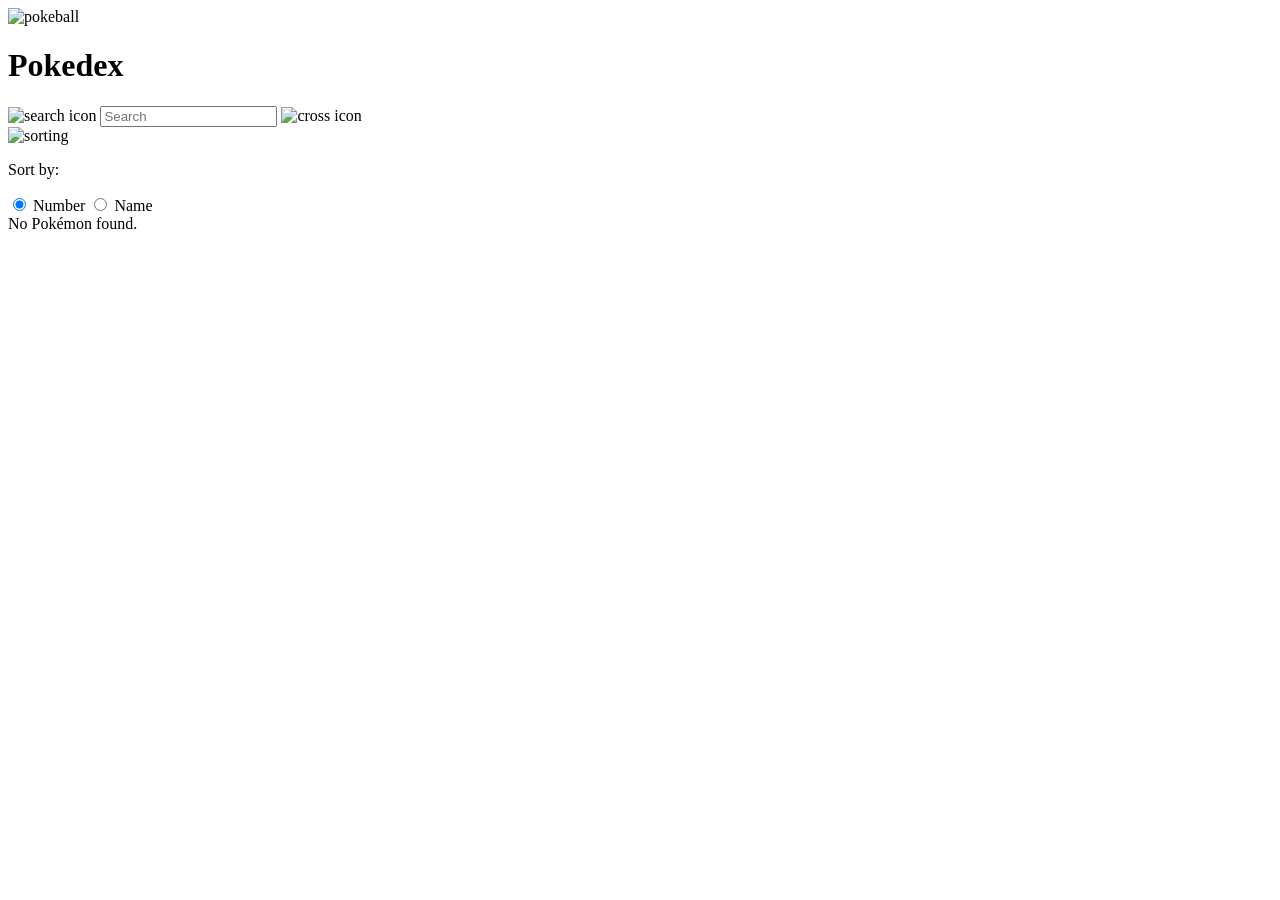
==== index.html @ 5111d2be "html and index changes" ====
<!DOCTYPE html>
<html lang="en">

<head>
    <meta charset="UTF-8" />

    <meta
        name="viewport"
        content="width=device-width, initial-scale=1.0"
    />

    <title>Pokedex</title>

    <!-- CSS -->
    <link rel="stylesheet" href="style.css" />

    <!-- JavaScript -->
    <script src="./pokemon.js" defer></script>
</head>

<body>

    <main class="main">

        <!-- HEADER -->
        <header class="header-home">

            <div class="container">

                <!-- LOGO -->
                <div class="logo-wrapper">

                    <img
                        src="./assets/pokeball.svg"
                        alt="pokeball"
                    />

                    <h1>Pokedex</h1>

                </div>

                <!-- SEARCH -->
                <div class="search-wrapper">

                    <div class="search-wrap">

                        <img
                            src="./assets/search.svg"
                            alt="search icon"
                            class="search-icon"
                        />

                        <input
                            type="text"
                            class="search-input body3-fonts"
                            placeholder="Search"
                            id="search-input"
                        />

                        <img
                            src="./assets/cross.svg"
                            alt="cross icon"
                            class="search-close-icon"
                            id="search-close-icon"
                        />

                    </div>

                    <!-- SORT -->
                    <div class="sort-wrapper">

                        <div class="sort-wrap">

                            <img
                                src="./assets/sorting.svg"
                                alt="sorting"
                                class="sort-icon"
                                id="sort-icon"
                            />

                        </div>

                        <div class="filter-wrapper">

                            <p class="body2-fonts">
                                Sort by:
                            </p>

                            <div class="filter-wrap">

                                <div>

                                    <!-- NUMBER -->
                                    <input
                                        type="radio"
                                        id="number"
                                        name="filters"
                                        value="number"
                                        checked
                                    />

                                    <label
                                        for="number"
                                        class="body3-fonts"
                                    >
                                        Number
                                    </label>

                                    <!-- NAME -->
                                    <input
                                        type="radio"
                                        id="name"
                                        name="filters"
                                        value="name"
                                    />

                                    <label
                                        for="name"
                                        class="body3-fonts"
                                    >
                                        Name
                                    </label>

                                </div>

                            </div>

                        </div>

                    </div>

                </div>

            </div>

        </header>

        <!-- POKEMON LIST -->
        <section class="pokemon-list">

            <div class="container">

                <div class="list-wrapper"></div>

            </div>

        </section>

        <!-- NOT FOUND -->
        <div id="not-found-message">
            No Pokémon found.
        </div>

    </main>

</body>

</html>
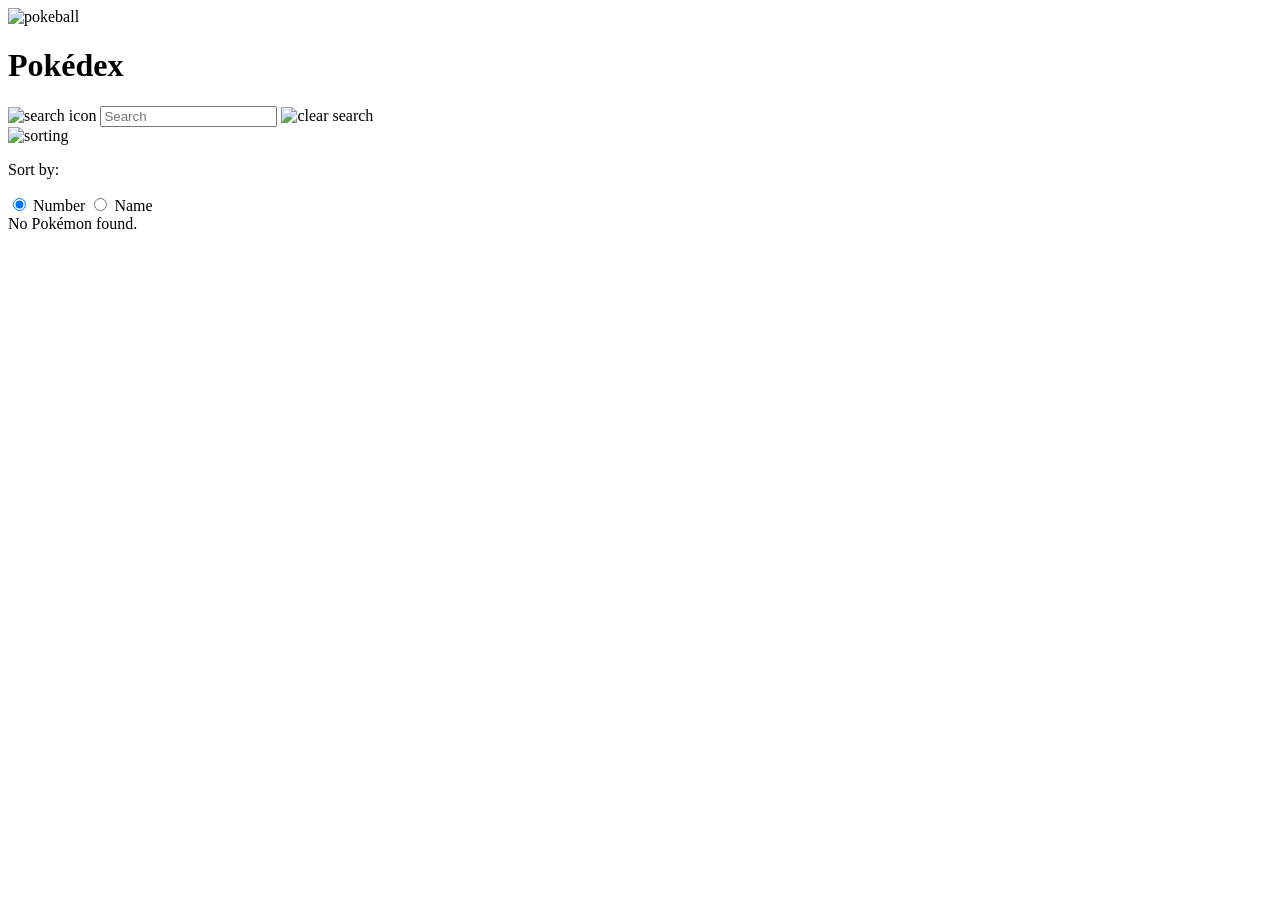
==== commit d8270498: "fixed all codes and added assets" ====
--- a/index.html
+++ b/index.html
@@ -2,157 +2,88 @@
 <html lang="en">
 
 <head>
-    <meta charset="UTF-8" />
-
-    <meta
-        name="viewport"
-        content="width=device-width, initial-scale=1.0"
-    />
-
-    <title>Pokedex</title>
-
-    <!-- CSS -->
-    <link rel="stylesheet" href="style.css" />
-
-    <!-- JavaScript -->
-    <script src="./pokemon.js" defer></script>
+  <meta charset="UTF-8" />
+  <meta name="viewport" content="width=device-width, initial-scale=1.0" />
+  <meta name="description" content="Browse all 151 original Pokémon" />
+  <link rel="icon" href="./assets/pokeball.svg" type="image/svg+xml" />
+  <title>Pokédex</title>
+  <link rel="stylesheet" href="style.css" />
+  <script src="./pokemon.js" defer></script>
 </head>
 
 <body>
+  <main class="main">
 
-    <main class="main">
+    <!-- HEADER -->
+    <header class="header-home">
+      <div class="container">
 
-        <!-- HEADER -->
-        <header class="header-home">
+        <!-- LOGO -->
+        <div class="logo-wrapper">
+          <img src="./assets/pokeball.svg" alt="pokeball" />
+          <h1>Pokédex</h1>
+        </div>
 
-            <div class="container">
+        <!-- SEARCH -->
+        <div class="search-wrapper">
+          <div class="search-wrap">
+            <img src="./assets/search.svg" alt="search icon" class="search-icon" />
+            <input
+              type="text"
+              class="search-input body3-fonts"
+              placeholder="Search"
+              id="search-input"
+            />
+            <img
+              src="./assets/cross.svg"
+              alt="clear search"
+              class="search-close-icon"
+              id="search-close-icon"
+            />
+          </div>
 
-                <!-- LOGO -->
-                <div class="logo-wrapper">
-
-                    <img
-                        src="./assets/pokeball.svg"
-                        alt="pokeball"
-                    />
-
-                    <h1>Pokedex</h1>
-
-                </div>
-
-                <!-- SEARCH -->
-                <div class="search-wrapper">
-
-                    <div class="search-wrap">
-
-                        <img
-                            src="./assets/search.svg"
-                            alt="search icon"
-                            class="search-icon"
-                        />
-
-                        <input
-                            type="text"
-                            class="search-input body3-fonts"
-                            placeholder="Search"
-                            id="search-input"
-                        />
-
-                        <img
-                            src="./assets/cross.svg"
-                            alt="cross icon"
-                            class="search-close-icon"
-                            id="search-close-icon"
-                        />
-
-                    </div>
-
-                    <!-- SORT -->
-                    <div class="sort-wrapper">
-
-                        <div class="sort-wrap">
-
-                            <img
-                                src="./assets/sorting.svg"
-                                alt="sorting"
-                                class="sort-icon"
-                                id="sort-icon"
-                            />
-
-                        </div>
-
-                        <div class="filter-wrapper">
-
-                            <p class="body2-fonts">
-                                Sort by:
-                            </p>
-
-                            <div class="filter-wrap">
-
-                                <div>
-
-                                    <!-- NUMBER -->
-                                    <input
-                                        type="radio"
-                                        id="number"
-                                        name="filters"
-                                        value="number"
-                                        checked
-                                    />
-
-                                    <label
-                                        for="number"
-                                        class="body3-fonts"
-                                    >
-                                        Number
-                                    </label>
-
-                                    <!-- NAME -->
-                                    <input
-                                        type="radio"
-                                        id="name"
-                                        name="filters"
-                                        value="name"
-                                    />
-
-                                    <label
-                                        for="name"
-                                        class="body3-fonts"
-                                    >
-                                        Name
-                                    </label>
-
-                                </div>
-
-                            </div>
-
-                        </div>
-
-                    </div>
-
-                </div>
-
+          <!-- SORT -->
+          <div class="sort-wrapper">
+            <div class="sort-wrap">
+              <img
+                src="./assets/sorting.svg"
+                alt="sorting"
+                class="sort-icon"
+                id="sort-icon"
+              />
             </div>
 
-        </header>
+            <div class="filter-wrapper">
+              <p class="body2-fonts">Sort by:</p>
+              <div class="filter-wrap">
+                <div>
+                  <input type="radio" id="number" name="filters" value="number" checked />
+                  <label for="number" class="body3-fonts">Number</label>
 
-        <!-- POKEMON LIST -->
-        <section class="pokemon-list">
-
-            <div class="container">
-
-                <div class="list-wrapper"></div>
-
+                  <input type="radio" id="name" name="filters" value="name" />
+                  <label for="name" class="body3-fonts">Name</label>
+                </div>
+              </div>
             </div>
-
-        </section>
-
-        <!-- NOT FOUND -->
-        <div id="not-found-message">
-            No Pokémon found.
+          </div>
         </div>
 
-    </main>
+      </div>
+    </header>
 
+    <!-- POKEMON LIST -->
+    <section class="pokemon-list">
+      <div class="container">
+        <div class="list-wrapper"></div>
+      </div>
+    </section>
+
+    <!-- NOT FOUND -->
+    <div id="not-found-message">
+      No Pokémon found.
+    </div>
+
+  </main>
 </body>
 
 </html>
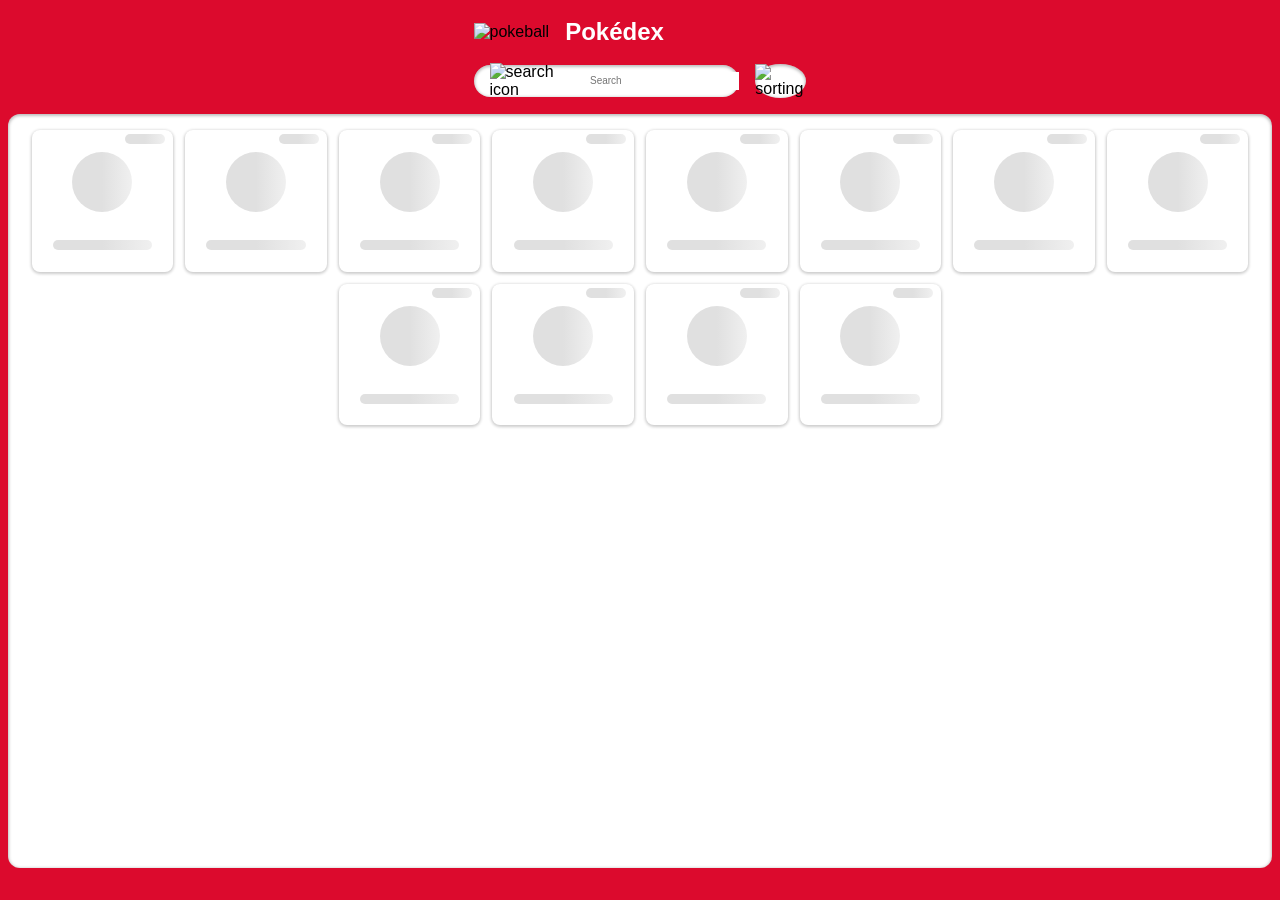
==== commit 0a9cb3c7: "last commit" ====
--- a/index.html
+++ b/index.html
@@ -1,6 +1,5 @@
 <!DOCTYPE html>
 <html lang="en">
-
 <head>
   <meta charset="UTF-8" />
   <meta name="viewport" content="width=device-width, initial-scale=1.0" />
@@ -9,22 +8,19 @@
   <title>Pokédex</title>
   <link rel="stylesheet" href="style.css" />
   <script src="./pokemon.js" defer></script>
+  <script src="./search.js" defer></script>
 </head>
-
 <body>
   <main class="main">
 
-    <!-- HEADER -->
     <header class="header-home">
       <div class="container">
 
-        <!-- LOGO -->
         <div class="logo-wrapper">
           <img src="./assets/pokeball.svg" alt="pokeball" />
           <h1>Pokédex</h1>
         </div>
 
-        <!-- SEARCH -->
         <div class="search-wrapper">
           <div class="search-wrap">
             <img src="./assets/search.svg" alt="search icon" class="search-icon" />
@@ -42,7 +38,6 @@
             />
           </div>
 
-          <!-- SORT -->
           <div class="sort-wrapper">
             <div class="sort-wrap">
               <img
@@ -59,7 +54,8 @@
                 <div>
                   <input type="radio" id="number" name="filters" value="number" checked />
                   <label for="number" class="body3-fonts">Number</label>
-
+                </div>
+                <div>
                   <input type="radio" id="name" name="filters" value="name" />
                   <label for="name" class="body3-fonts">Name</label>
                 </div>
@@ -71,19 +67,16 @@
       </div>
     </header>
 
-    <!-- POKEMON LIST -->
     <section class="pokemon-list">
       <div class="container">
         <div class="list-wrapper"></div>
       </div>
     </section>
 
-    <!-- NOT FOUND -->
     <div id="not-found-message">
       No Pokémon found.
     </div>
 
   </main>
 </body>
-
 </html>
--- a/style.css
+++ b/style.css
@@ -0,0 +1,648 @@
+:root {
+  --identity-primary: #dc0a2d;
+
+  --grayscale-dark: #212121;
+  --grayscale-medium: #666666;
+  --grayscale-light: #e0e0e0;
+  --grayscale-background: #efefef;
+  --grayscale-white: #ffffff;
+
+  --headline-font-size: 24px;
+  --body1-font-size: 14px;
+  --body2-font-size: 12px;
+  --body3-font-size: 10px;
+  --subtitle1-font-size: 14px;
+  --subtitle2-font-size: 12px;
+  --subtitle3-font-size: 10px;
+  --caption-font-size: 8px;
+
+  --headline-line-height: 32px;
+  --common-line-height: 16px;
+  --caption-line-height: 12px;
+
+  --font-weight-regular: 400;
+  --font-weight-bold: 700;
+
+  --drop-shadow: 0px 1px 3px 1px rgba(0, 0, 0, 0.2);
+  --drop-shadow-hover: 0px 3px 12px 3px rgba(0, 0, 0, 0.2);
+  --drop-shadow-inner: 0px 1px 3px 1px rgba(0, 0, 0, 0.25) inset;
+}
+
+/* ── Typography ── */
+
+h2,
+h3,
+h4,
+.body1-fonts,
+.body2-fonts,
+.body3-fonts {
+  line-height: var(--common-line-height);
+}
+
+h1 {
+  font-size: var(--headline-font-size);
+  line-height: var(--headline-line-height);
+}
+
+h2 {
+  font-size: var(--subtitle1-font-size);
+}
+
+h3 {
+  font-size: var(--subtitle2-font-size);
+}
+
+h4 {
+  font-size: var(--subtitle3-font-size);
+}
+
+.body1-fonts {
+  font-size: var(--body1-font-size);
+}
+
+.body2-fonts {
+  font-size: var(--body2-font-size);
+}
+
+.body3-fonts {
+  font-size: var(--body3-font-size);
+}
+
+.caption-fonts {
+  font-size: var(--caption-font-size);
+  line-height: var(--caption-line-height);
+}
+
+/* ── Base ── */
+
+input:focus-visible {
+  outline: 0;
+}
+
+body {
+  margin: 0;
+  height: 100vh;
+  width: 100vw;
+  box-sizing: border-box;
+  font-family: "Poppins", sans-serif;
+}
+
+/* ── Main layout ── */
+
+.main {
+  margin: 0;
+  padding: 0;
+  background-color: var(--identity-primary);
+  height: 100vh;
+  width: 100vw;
+  display: flex;
+  flex-direction: column;
+  align-items: center;
+  gap: 1rem;
+}
+
+.container {
+  width: 100%;
+  margin: 0;
+}
+
+/* ── Header / Logo ── */
+
+.logo-wrapper {
+  display: flex;
+  align-items: center;
+}
+
+.logo-wrapper > h1 {
+  color: var(--grayscale-white);
+}
+
+.logo-wrapper > img {
+  margin-right: 16px;
+}
+
+/* ── Search ── */
+
+.search-wrapper,
+.search-wrap {
+  display: flex;
+  align-items: center;
+  width: 100%;
+  gap: 16px;
+}
+
+.search-wrap {
+  position: relative;
+  background-color: var(--grayscale-white);
+  border-radius: 16px;
+  box-shadow: var(--drop-shadow-inner);
+  height: 32px;
+  gap: 8px;
+}
+
+.search-icon {
+  margin-left: 16px;
+}
+
+.search-wrap svg path {
+  fill: var(--identity-primary);
+}
+
+.search-wrap > input {
+  width: 60%;
+  border: none;
+}
+
+/* ── Sort ── */
+
+.sort-wrapper {
+  position: relative;
+}
+
+.sort-wrap {
+  background-color: var(--grayscale-white);
+  border-radius: 100%;
+  min-width: 2rem;
+  min-height: 2rem;
+  box-shadow: var(--drop-shadow-inner);
+  display: flex;
+  align-items: center;
+  justify-content: center;
+  position: relative;
+  cursor: pointer;
+}
+
+/* ── Search close icon ── */
+
+.search-close-icon {
+  position: absolute;
+  right: 1rem;
+  display: none;
+  cursor: pointer;
+}
+
+.search-close-icon-visible {
+  display: block;
+}
+
+/* ── Filter dropdown ── */
+
+.filter-wrapper {
+  position: absolute;
+  background: var(--identity-primary);
+  border: 4px solid var(--identity-primary);
+  border-top: 0;
+  border-radius: 12px;
+  padding: 0px 4px 4px 4px;
+  right: 0px;
+  box-shadow: var(--drop-shadow-hover);
+  min-width: 113px;
+  top: 40px;
+  display: none;
+  z-index: 5000;
+}
+
+.filter-wrapper-open {
+  display: block;
+}
+
+.filter-wrapper > .body2-fonts {
+  color: var(--grayscale-white);
+  font-weight: var(--font-weight-bold);
+  padding: 16px 20px;
+}
+
+.filter-wrap {
+  background-color: var(--grayscale-white);
+  box-shadow: var(--drop-shadow-inner);
+  padding: 16px 20px;
+  border-radius: 8px;
+}
+
+.filter-wrap > div {
+  display: flex;
+  align-items: center;
+  gap: 8px;
+  margin-bottom: 16px;
+}
+
+.filter-wrap > div:last-child {
+  margin-bottom: 0px;
+}
+
+.filter-wrap input {
+  accent-color: var(--identity-primary);
+}
+
+/* ── Pokemon list ── */
+
+.pokemon-list {
+  background-color: var(--grayscale-white);
+  box-shadow: var(--drop-shadow-inner);
+  border-radius: 0.75rem;
+  min-height: calc(85.5% - 1rem);
+  width: calc(100% - 1rem);
+  max-height: 100px;
+  overflow-y: auto;
+}
+
+.list-wrapper {
+  margin: 1rem 0;
+  display: flex;
+  align-items: center;
+  justify-content: center;
+  flex-wrap: wrap;
+  gap: 0.75rem;
+}
+
+/* ── List card ── */
+
+.list-item {
+  border-radius: 8px;
+  box-shadow: var(--drop-shadow);
+  background-color: var(--grayscale-white);
+  width: 8.85rem;
+  height: 8.85rem;
+  text-align: center;
+  text-decoration: none;
+  cursor: pointer;
+  overflow: hidden;
+  position: relative;
+  transition: transform 0.2s ease, box-shadow 0.2s ease;
+}
+
+.list-item:hover {
+  transform: translateY(-6px) scale(1.03);
+  box-shadow: 0px 8px 24px rgba(0, 0, 0, 0.18);
+}
+
+.list-item:hover .img-wrap img {
+  transform: scale(1.12) translateY(-4px);
+}
+
+.list-item .img-wrap img {
+  transition: transform 0.3s ease;
+  width: 100%;
+  height: 100%;
+}
+
+.list-item .number-wrap {
+  min-height: 16px;
+  text-align: right;
+  padding: 0 8px;
+  color: var(--grayscale-medium);
+}
+
+.list-item .name-wrap {
+  border-radius: 7px;
+  background-color: var(--grayscale-background);
+  padding: 24px 8px 4px 8px;
+  color: var(--grayscale-dark);
+  margin-top: -18px;
+  transition: background-color 0.3s ease;
+}
+
+.list-item .name-wrap p {
+  text-transform: capitalize;
+}
+
+.list-item .img-wrap {
+  width: 72px;
+  height: 72px;
+  margin: auto;
+}
+
+/* ── Not found ── */
+
+div#not-found-message {
+  display: none;
+  position: absolute;
+  left: 50%;
+  top: 50%;
+  transform: translate(-50%, -50%);
+  font-size: 20px;
+  font-weight: 600;
+  color: var(--grayscale-white);
+}
+
+/* ── Ripple ── */
+
+.ripple {
+  position: absolute;
+  border-radius: 50%;
+  background: rgba(255, 255, 255, 0.4);
+  transform: scale(0);
+  animation: rippleAnim 0.5s linear;
+  pointer-events: none;
+  z-index: 10;
+}
+
+@keyframes rippleAnim {
+  to {
+    transform: scale(2.5);
+    opacity: 0;
+  }
+}
+
+/* ── Skeleton loading ── */
+
+.skeleton-card {
+  pointer-events: none;
+}
+
+.skeleton {
+  background: linear-gradient(
+    90deg,
+    #e0e0e0 25%,
+    #f0f0f0 50%,
+    #e0e0e0 75%
+  );
+  background-size: 200% 100%;
+  animation: shimmer 1.4s infinite;
+  border-radius: 6px;
+}
+
+@keyframes shimmer {
+  0%   { background-position: 200% 0; }
+  100% { background-position: -200% 0; }
+}
+
+.skeleton-number {
+  height: 10px;
+  width: 40px;
+  margin: 4px 8px 0 auto;
+}
+
+.skeleton-img {
+  width: 60px;
+  height: 60px;
+  border-radius: 50%;
+  margin: 8px auto;
+}
+
+.skeleton-name {
+  height: 10px;
+  width: 70%;
+  margin: 28px auto 8px;
+}
+
+/* ── Fade-in-up card animation ── */
+
+@keyframes fadeInUp {
+  from {
+    opacity: 0;
+    transform: translateY(24px) scale(0.96);
+  }
+  to {
+    opacity: 1;
+    transform: translateY(0) scale(1);
+  }
+}
+
+.list-item.fade-in-up {
+  opacity: 0;
+  animation: fadeInUp 0.4s ease forwards;
+}
+
+/* ────────────────────────────────────────
+   DETAIL PAGE
+───────────────────────────────────────── */
+
+.detail-main.main {
+  height: max-content;
+  border-color: transparent;
+  background-color: transparent;
+}
+
+.detail-main .header {
+  padding: 20px 20px 24px 20px;
+  position: relative;
+  z-index: 2;
+}
+
+.detail-main .header-wrapper {
+  display: flex;
+  align-items: center;
+  justify-content: space-between;
+  column-gap: 15px;
+}
+
+.detail-main .header-wrap {
+  display: flex;
+  align-items: center;
+  column-gap: 8px;
+}
+
+.detail-main .back-btn-wrap {
+  max-height: 32px;
+}
+
+.detail-main .back-btn-wrap path,
+.detail-main .header-wrapper p,
+.detail-main .header-wrapper h1 {
+  fill: var(--grayscale-white);
+  color: var(--grayscale-white);
+}
+
+.detail-main .pokemon-id-wrap p {
+  font-weight: var(--font-weight-bold);
+}
+
+/* ── Featured image area ── */
+
+.featured-img {
+  position: relative;
+}
+
+.featured-img a.arrow {
+  display: inline-block;
+  position: absolute;
+  top: 50%;
+  transform: translateY(-50%);
+  z-index: 999;
+}
+
+.featured-img a.arrow.left-arrow {
+  left: -2rem;
+}
+
+.featured-img a.arrow.right-arrow {
+  right: -2rem;
+}
+
+.featured-img a.arrow.hidden {
+  display: none;
+}
+
+.arrow img {
+  -webkit-filter: brightness(0) grayscale(1) invert(1);
+  filter: brightness(0) grayscale(1) invert(1);
+  width: 28px;
+}
+
+/* ── Detail image ── */
+
+.detail-img-wrapper {
+  width: 200px;
+  height: 200px;
+  margin: auto;
+  position: relative;
+  z-index: 3;
+}
+
+.detail-img-wrapper img {
+  width: 100%;
+  height: 100%;
+}
+
+/* ── Detail card ── */
+
+.detail-card-detail-wrapper {
+  border-radius: 8px;
+  background-color: var(--grayscale-white);
+  box-shadow: var(--drop-shadow-inner);
+  padding: 56px 20px 20px 20px;
+  margin-top: -50px;
+  display: flex;
+  flex-direction: column;
+  position: relative;
+  z-index: 2;
+}
+
+/* ── Type badges ── */
+
+.power-wrapper {
+  display: flex;
+  justify-content: center;
+  align-items: center;
+  flex-wrap: wrap;
+  gap: 16px;
+}
+
+.power-wrapper > p {
+  border-radius: 10px;
+  padding: 2px 8px;
+  font-weight: var(--font-weight-bold);
+  color: var(--grayscale-white);
+  text-transform: capitalize;
+  background-color: #74cb48;
+}
+
+/* ── About section ── */
+
+.detail-card-detail-wrapper .about-text {
+  font-weight: var(--font-weight-bold);
+  text-align: center;
+}
+
+.pokemon-detail-wrapper {
+  display: flex;
+  align-items: flex-end;
+  min-height: 76px;
+}
+
+.pokemon-detail-wrapper .pokemon-detail-wrap {
+  flex: 1;
+  text-align: center;
+  position: relative;
+}
+
+.pokemon-detail-wrap::before {
+  content: "";
+  background-color: var(--grayscale-light);
+  width: 1px;
+  height: 100%;
+  position: absolute;
+  right: 0;
+  top: 0;
+  bottom: 0;
+  margin: auto;
+}
+
+.pokemon-detail-wrap:last-child::before {
+  display: none;
+}
+
+.pokemon-detail {
+  display: flex;
+  justify-content: center;
+  align-items: center;
+  padding: 8px 20px;
+  gap: 8px;
+}
+
+.pokemon-detail.move {
+  flex-direction: column;
+  gap: 0;
+  align-items: center;
+  padding: 8px 5px;
+}
+
+.pokemon-detail.move p {
+  text-transform: capitalize;
+  word-break: break-all;
+}
+
+.pokemon-detail-wrap > .caption-fonts {
+  color: var(--grayscale-medium);
+}
+
+.pokemon-detail-wrap .straighten {
+  transform: rotate(90deg);
+}
+
+/* ── Description ── */
+
+.detail-card-detail-wrapper .pokemon-description {
+  color: var(--grayscale-dark);
+  text-align: center;
+}
+
+/* ── Stats ── */
+
+.stats-wrap {
+  display: flex;
+  align-items: center;
+}
+
+.stats-wrap p {
+  color: var(--grayscale-dark);
+  margin-right: 8px;
+  min-width: 19px;
+}
+
+.stats-wrap p.stats {
+  text-align: right;
+  padding-right: 8px;
+  min-width: 35px;
+  border-right: 1px solid var(--grayscale-light);
+  font-weight: var(--font-weight-bold);
+}
+
+.stats-wrap .progress-bar {
+  flex: 1;
+  border-radius: 4px;
+  height: 4px;
+}
+
+.stats-wrap .progress-bar::-webkit-progress-bar {
+  border-radius: 4px;
+}
+
+.stats-wrap .progress-bar::-webkit-progress-value {
+  border-radius: 4px;
+}
+
+/* ── Background pokeball watermark ── */
+
+.detail-bg {
+  position: absolute;
+  z-index: 1;
+  right: 8px;
+  top: 8px;
+  opacity: 0.1;
+}
+
+.detail-bg path {
+  fill: var(--grayscale-white);
+}
